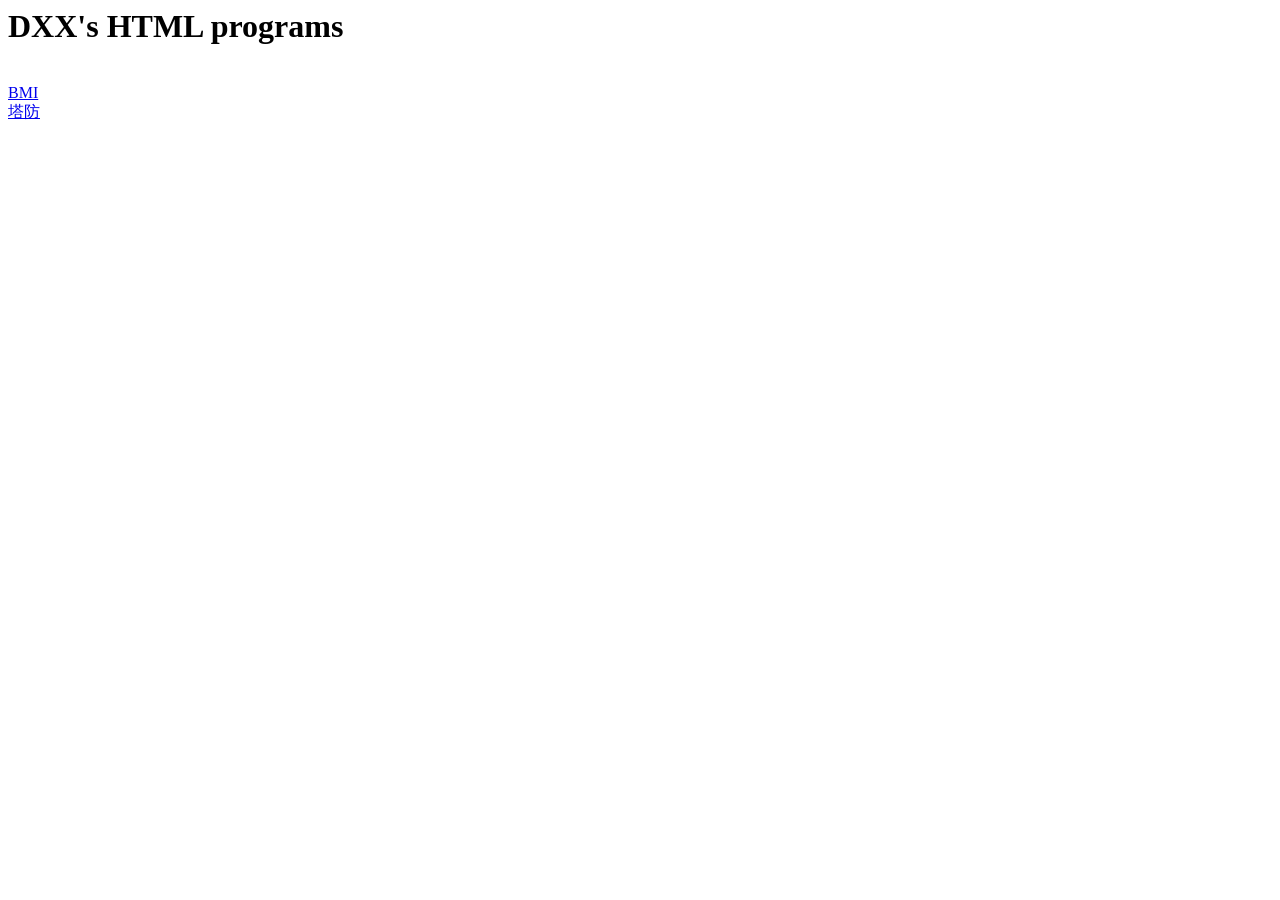
==== index.html @ 92f5930a "Update index.html" ====
<html lang="zh-CN">
	<head>
<title>DXX's html</title>
</head>
	<body>
<h1>DXX's HTML programs</h1>
<br>
<a href=".\BMI\index.html">BMI</a>
<br>
<a href=".\TaFang\index.html">塔防</a>
</body>
</html>
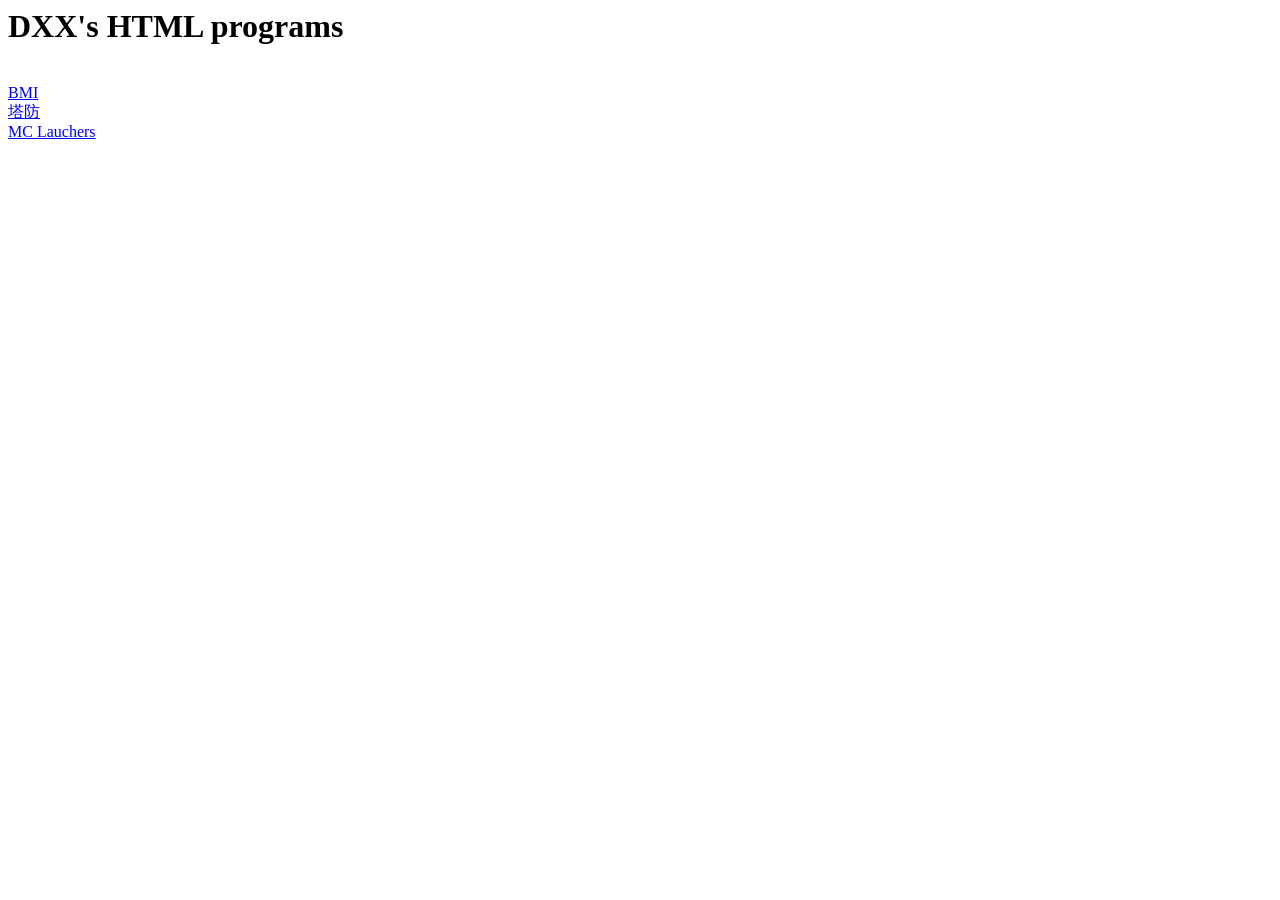
==== commit cf731500: "Add link to MC Lauchers in index.html" ====
--- a/index.html
+++ b/index.html
@@ -1,12 +1,15 @@
 <html lang="zh-CN">
-	<head>
-<title>DXX's html</title>
+<head>
+<title>DXX's html
+</title>
 </head>
-	<body>
+<body>
 <h1>DXX's HTML programs</h1>
 <br>
 <a href=".\BMI\index.html">BMI</a>
 <br>
 <a href=".\TaFang\index.html">塔防</a>
+<br>
+<a href=".\MCLauchers.html">MC Lauchers</a>
 </body>
 </html>
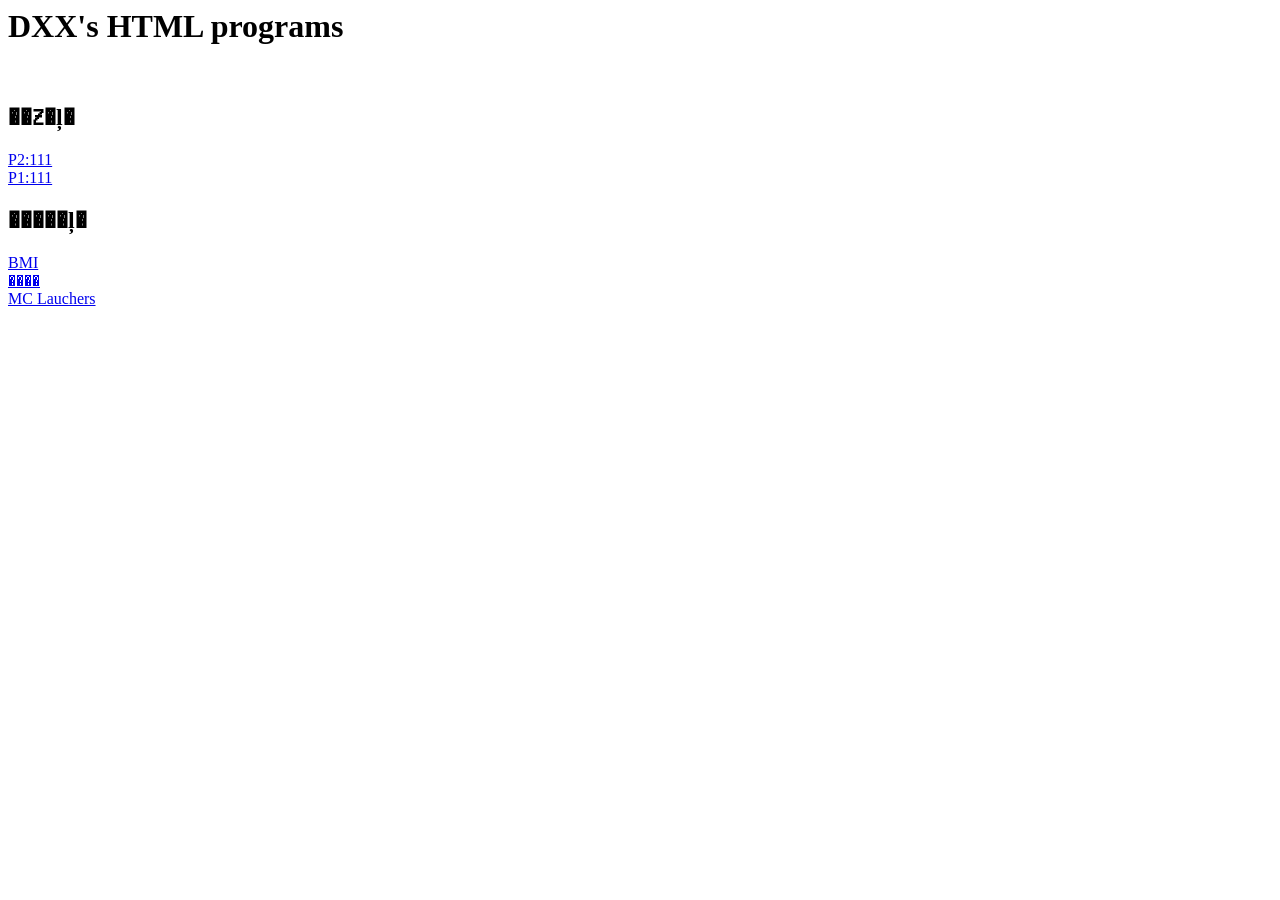
==== commit af7b8f20: "a" ====
--- a/index.html
+++ b/index.html
@@ -5,11 +5,21 @@
 </head>
 <body>
 <h1>DXX's HTML programs</h1>
-<br>
+<br><h2>��Ƶ�ļ�</h2>
+<!--flag-->
+<a href=".\P2\index.html">P2:111</a><br>
+<a href=".\P1\index.html">P1:111</a><br>
+<h2>�����ļ�</h2>
 <a href=".\BMI\index.html">BMI</a>
 <br>
-<a href=".\TaFang\index.html">塔防</a>
+<a href=".\TaFang\index.html">����</a>
 <br>
 <a href=".\MCLauchers.html">MC Lauchers</a>
 </body>
 </html>
+
+
+
+
+
+
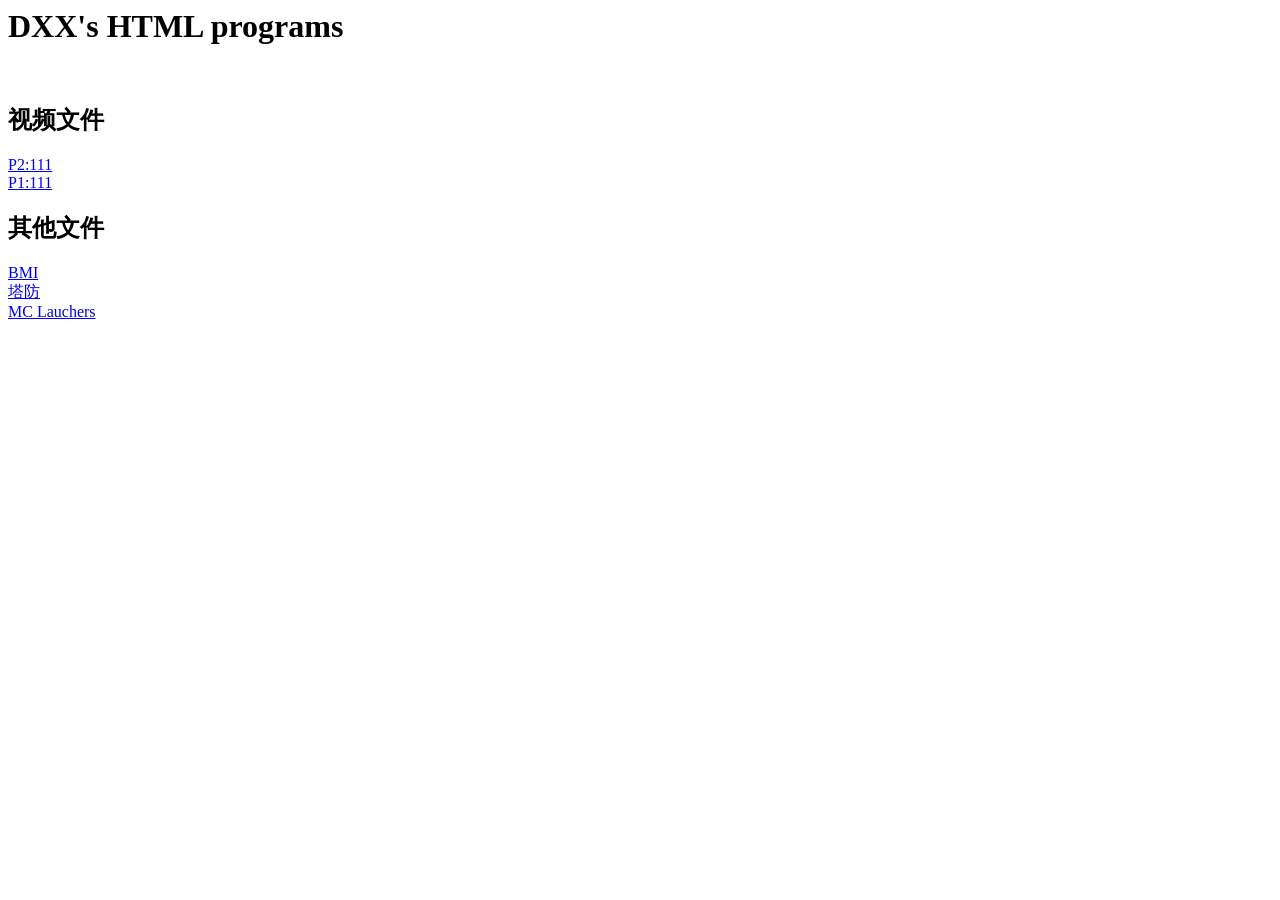
==== commit 9dd840e2: "a" ====
--- a/index.html
+++ b/index.html
@@ -5,14 +5,14 @@
 </head>
 <body>
 <h1>DXX's HTML programs</h1>
-<br><h2>��Ƶ�ļ�</h2>
+<br><h2>视频文件</h2>
 <!--flag-->
 <a href=".\P2\index.html">P2:111</a><br>
 <a href=".\P1\index.html">P1:111</a><br>
-<h2>�����ļ�</h2>
+<h2>其他文件</h2>
 <a href=".\BMI\index.html">BMI</a>
 <br>
-<a href=".\TaFang\index.html">����</a>
+<a href=".\TaFang\index.html">塔防</a>
 <br>
 <a href=".\MCLauchers.html">MC Lauchers</a>
 </body>
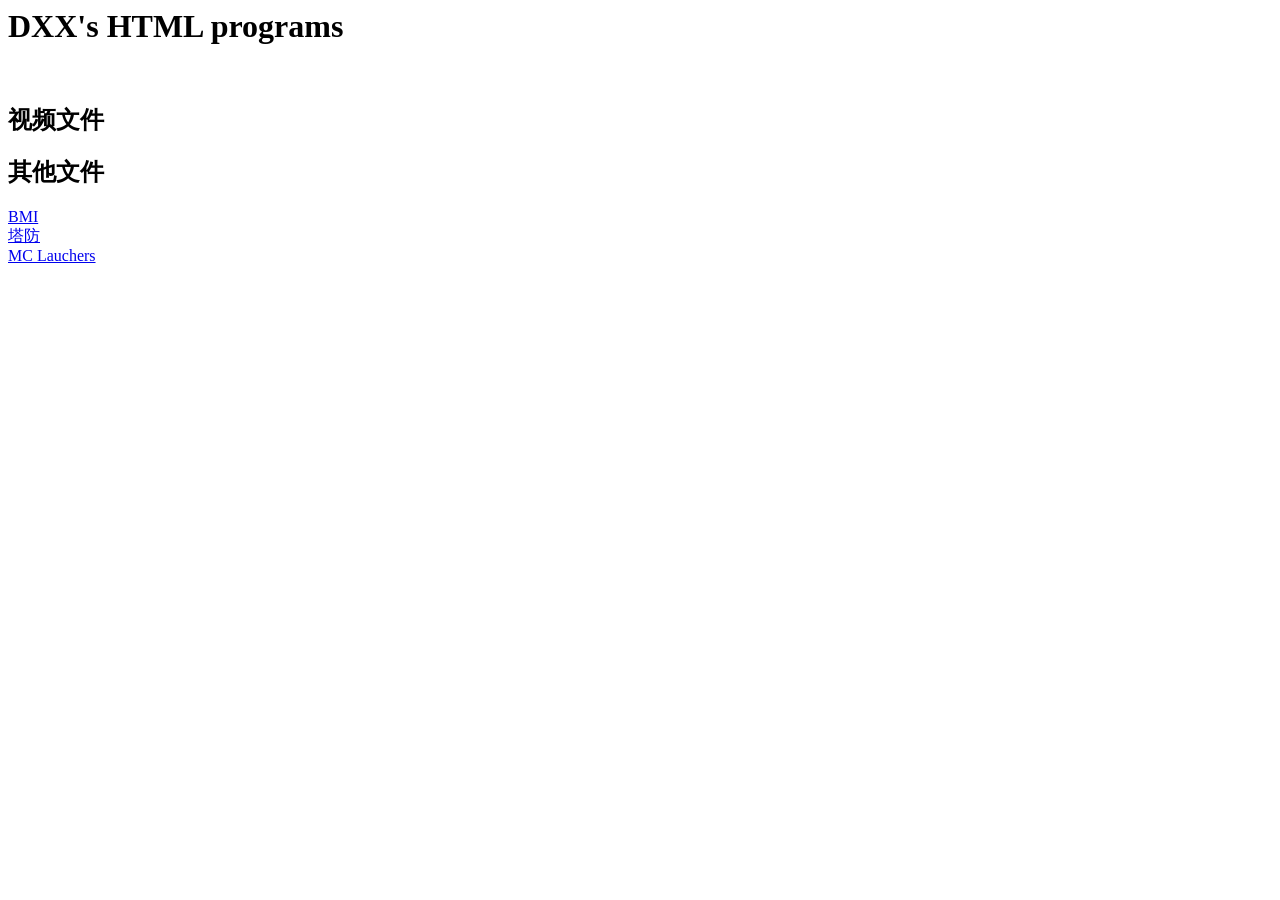
==== commit d82b2416: "a" ====
--- a/index.html
+++ b/index.html
@@ -6,9 +6,7 @@
 <body>
 <h1>DXX's HTML programs</h1>
 <br><h2>视频文件</h2>
-<!--flag-->
-<a href=".\P2\index.html">P2:111</a><br>
-<a href=".\P1\index.html">P1:111</a><br>
+<!--video-->
 <h2>其他文件</h2>
 <a href=".\BMI\index.html">BMI</a>
 <br>
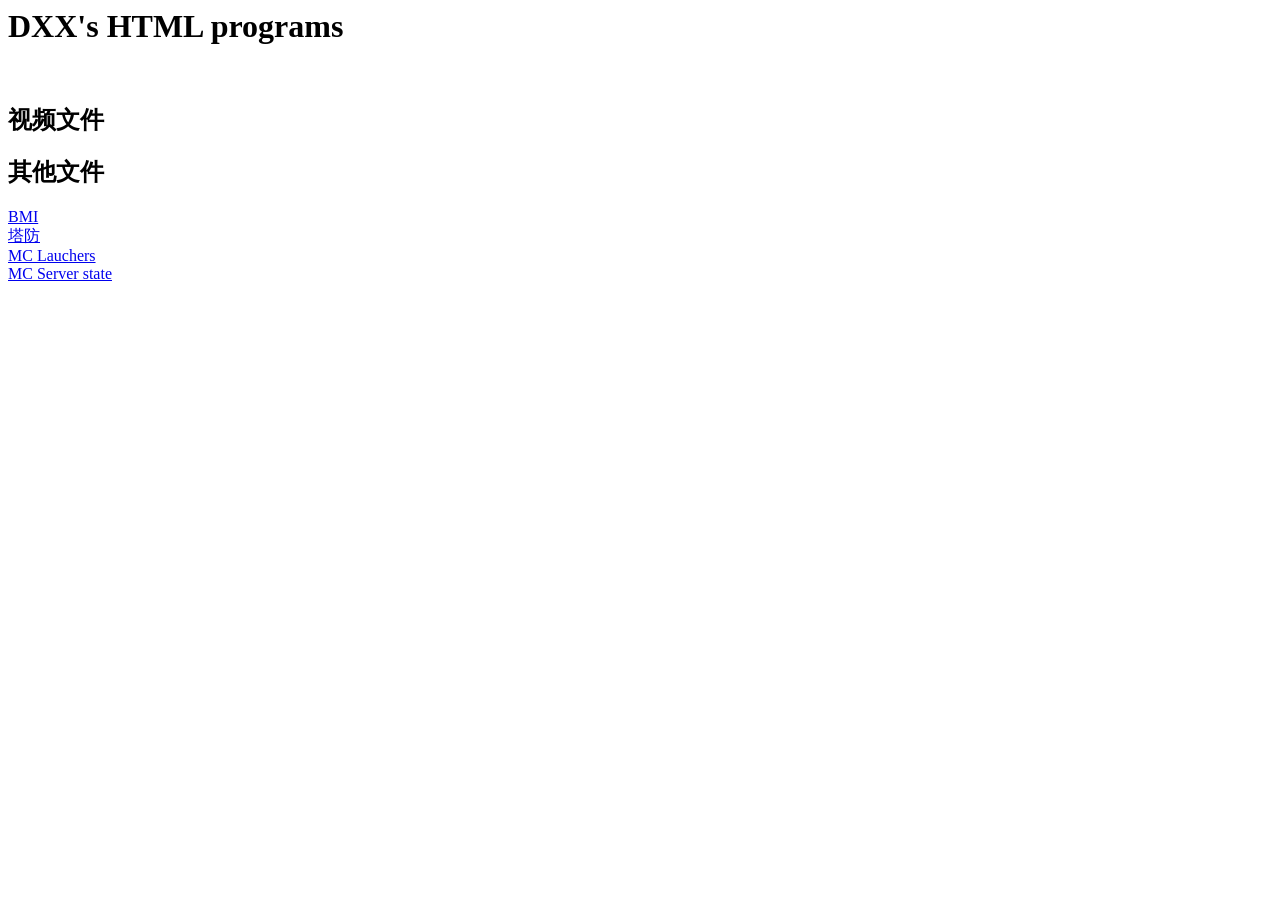
==== commit 2c7394c6: "add server-state" ====
--- a/index.html
+++ b/index.html
@@ -13,6 +13,8 @@
 <a href=".\TaFang\index.html">塔防</a>
 <br>
 <a href=".\MCLauchers.html">MC Lauchers</a>
+<br>
+<a href=".\Server_State.html">MC Server state
 </body>
 </html>
 
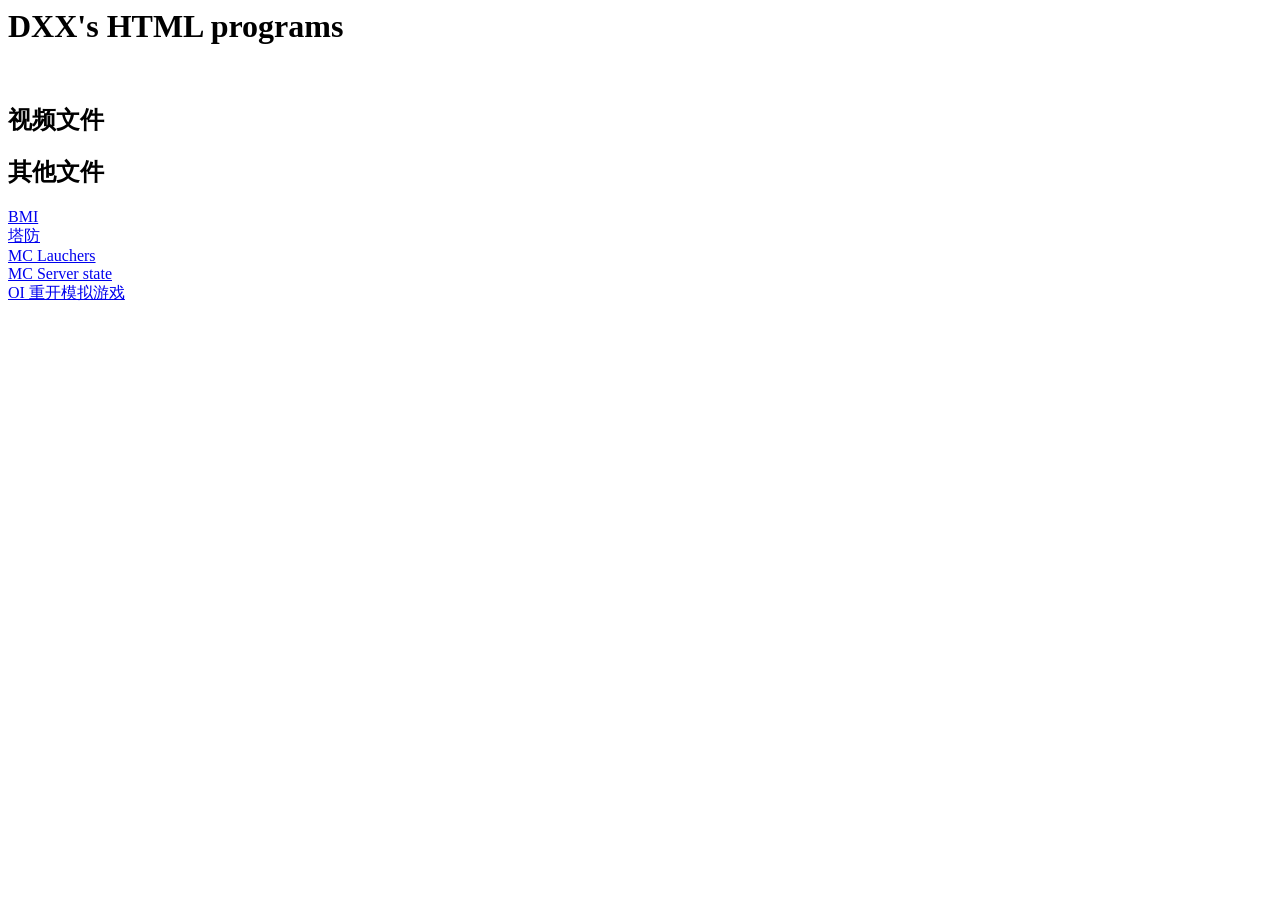
==== commit 78d80044: "add OIrscc" ====
--- a/index.html
+++ b/index.html
@@ -14,7 +14,9 @@
 <br>
 <a href=".\MCLauchers.html">MC Lauchers</a>
 <br>
-<a href=".\Server_State.html">MC Server state
+<a href=".\Server_State.html">MC Server state</a>
+<br>
+<a href=".\OIrscc\OIrscc.html">OI 重开模拟游戏</a>
 </body>
 </html>
 
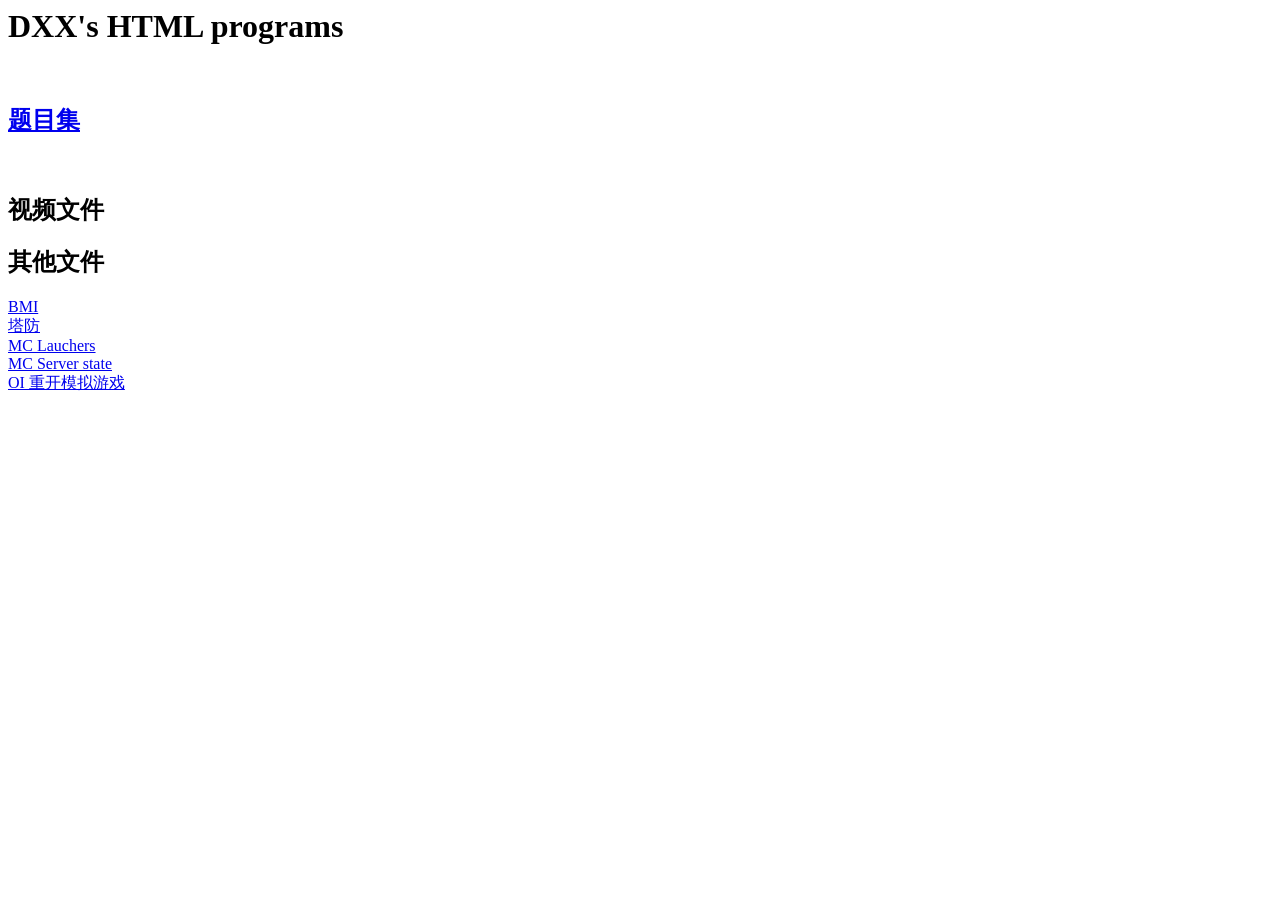
==== commit f38068e6: "Initial commit: Clean repository history" ====
--- a/index.html
+++ b/index.html
@@ -5,6 +5,7 @@
 </head>
 <body>
 <h1>DXX's HTML programs</h1>
+<br><h2><a href=".\Problems\index.html">题目集</a></h2>
 <br><h2>视频文件</h2>
 <!--video-->
 <h2>其他文件</h2>
